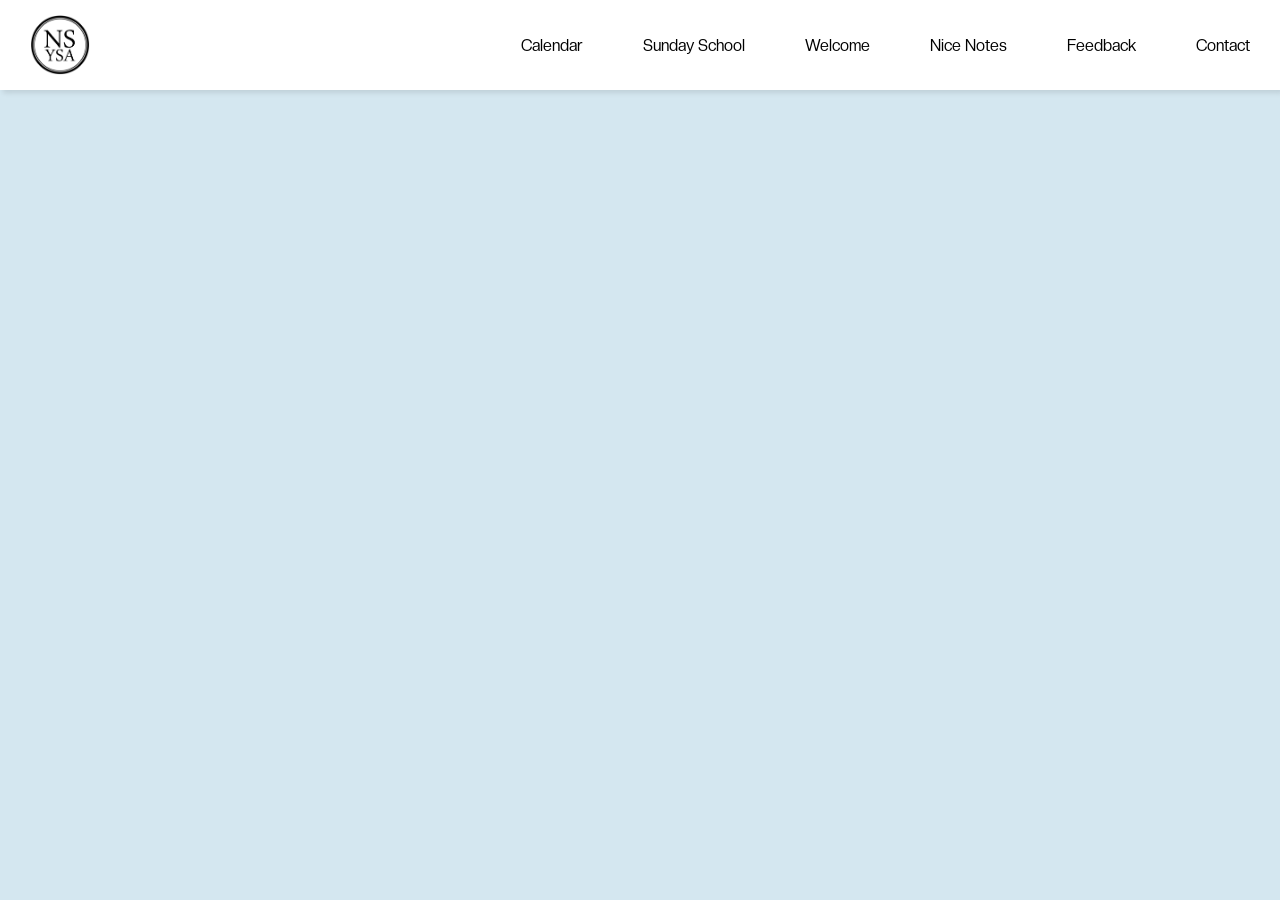
==== calendar.html @ b922e0d9 "New Repo" ====
<html lang="en-US">

<head>

    <link rel="stylesheet" href="style/style.css">



    <title>
        North Star YSA
    </title>
    <!--       Title on the Browser Tab      -->
    <link rel="icon" type="image/png" href="photos/North Star Logo 02.png"> <!--     favicon image     -->
    
</head>

<body class="body">
 <nav>
    <ul>
        <li><a href="index.html"><img src="photos/North Star Logo 02.png" alt="Home" class="nav_icon"></a></li>
        <li class="hideOnMobile"><a href="calendar.html">Calendar</a></li>
        <li class="hideOnMobile"><a href="sunday_school.html">Sunday School</a></li>
        <li class="hideOnMobile"><a href="welcome.html">Welcome</a></li>
        <li class="hideOnMobile"><a href="nice_note.html">Nice Notes</a></li>
        <li class="hideOnMobile"><a href="feedback.html">Feedback</a></li>
        <li class="hideOnMobile"><a href="contact.html">Contact</a></li>
        <li class="hideOnDesktop" onclick=showSidebar()><a href="#"><img class="ham_icon" src="photos/Hamburger Icon Final.png" alt="MENU"></a></li>



    </ul>
    <ul class="sidebar">
        <li><a class="sidebar_logo" href="index.html"><img src="photos/North Star Logo 02.png" alt="Home" class="nav_icon02"></a></li>
        <li><a href="calendar.html">Calendar</a></li>
        <li><a href="sunday_school.html">Sunday School</a></li>
        <li><a href="welcome.html">Welcome</a></li>
        <li><a href="nice_note.html">Nice Notes</a></li>
        <li><a href="feedback.html">Feedback</a></li>
        <li><a href="contact.html">Contact</a></li>
        <li onclick=hideSidebar()><a href="#">Exit Menu</a></li>

    </ul>
 </nav>
 <script>
    function showSidebar(){
        const sidebar = document.querySelector('.sidebar')
        sidebar.style.display = 'flex'
    }
    function hideSidebar(){
        const sidebar = document.querySelector('.sidebar')
        sidebar.style.display = 'none'
    }
 </script>
</body>
---- style/style.css ----
@font-face {
    font-family: 'creato_light';
    src: url(fonts/Creato\ Display/CreatoDisplay-Light.otf);
}

@font-face {
    font-family: 'creato_thin';
    src: url(fonts/Creato\ Display/CreatoDisplay-Thin.otf);
}

@font-face {
    font-family: 'creato_standard';
    src: url(fonts/Creato\ Display/CreatoDisplay-Regular.otf);
}

@font-face {
    font-family: 'creato_bold';
    src: url(fonts/Creato\ Display/CreatoDisplay-Bold.otf);
}


h1 {
    text-align: center; 
    font-family: creato_light, Helvetica, sans-serif; 
    font-size: clamp(3rem, 10vw, 6rem); 
    
    padding: 30px 0 0 0;
}

* {
    margin: 0;
    padding: 0;
}

.nice {
    text-align: center; 
    font-family: creato_thin; 
    margin: 0;
    font-size: 3rem
}

.labels {
    text-align: center; 
    font-family: creato_standard;
}


.name {
    text-align: center;
}

.name_area {
    font-family: creato_standard; 
    font-size: 27px; 
    max-width: 400px; 
    width: 60%;
    padding: 10px;
    border-radius: 10px;
    border-width: 1px;
    border-color: rgb(88, 88, 88);
    border-style: solid;
}

.name_area:focus {
    outline-color: rgb(144, 221, 0);
}

.note {
    text-align: center; 
    padding: 10px 0 0;
    font-family: creato_standard;

}

.note_area {
    width: 90%; 
    font-size: 20px; 
    font-family: creato_standard;
    padding: 10px;
    resize: none;
    margin: 0px auto 40px;
    border-radius: 10px;
    border-width: 1px;
    border-color: rgb(88, 88, 88);

}

.note_area:focus {
    outline-color:  rgb(144, 221, 0);
}

.main {
     background-color: whitesmoke; 
     width: 80%; 
     max-width: 800px; 
     margin: 300px auto; 
     border-radius: 40px;
     box-shadow: 0 20px 30px 10px rgba(0, 0, 0, .3);
     text-align: center;
     padding: 60px 0;
}

.body {
    min-height: 100vh;
    background-color: rgb(212, 231, 240);
    font-family: creato_standard;
}

nav {
    background-color: white;
    box-shadow: 3px 3px 5px rgba(0, 0, 0, .1);
    width: 100%;
}

nav ul {
    width: 100%;
    list-style: none;
    display: flex;
    justify-content: flex-end;
    align-items: center;
}

nav li{
    height: 90px;
}

nav a {
    height: 100%;
    padding: 0 30px;
    text-decoration: none;
    display: flex;
    align-items: center;
    color: black;
}

nav a:hover {
    background-color: rgb(232, 242, 247);
    border-width: 20px;
    box-shadow: inset 0 0 7px 6px white;
    border-radius: 25px;
}

nav a:active {
    background-color: rgb(206, 232, 245);
    border-width: 20px;
    box-shadow: inset 0 0 3px 10px rgb(255, 255, 255);
    border-radius: 25px;
}

nav li:first-child  {
    margin-right: auto;
}

.nav_icon {
    width: 60px;
    height: 60px;
    object-fit: contain;
}

.sidebar {
    position: fixed;
    top: 0;
    right: 0;
    height: 100vh;
    width: 250px;
    z-index: 999;
    background-color: rgba(255, 255, 255, 0.616);
    backdrop-filter: blur(6px);
    box-shadow: -10px 0 10px rgba(0, 0, 0, 0.1);
    display: none;
    flex-direction: column;
    align-items: flex-start;
    justify-content: flex-start;
}

.sidebar li{
    width: 100%;
    height: 60px;
}

.sidebar a{
    width: 100%;
}

.nav_icon02 {
    width: 80px;
    height: 80px;
    object-fit: contain;
}

.sidebar_logo {
    justify-content: center;
    padding: 0;
}

.sidebar li:first-child {
    height: 90px;
    padding: 30px 0 0 0;
}

.ham_icon {
    width: 35px;
    height: 30px;
}

@media(max-width: 950px){
    .hideOnMobile{
        display: none;
    }
}

@media(min-width: 951px){
    .hideOnDesktop{
        display: none;
    }
}
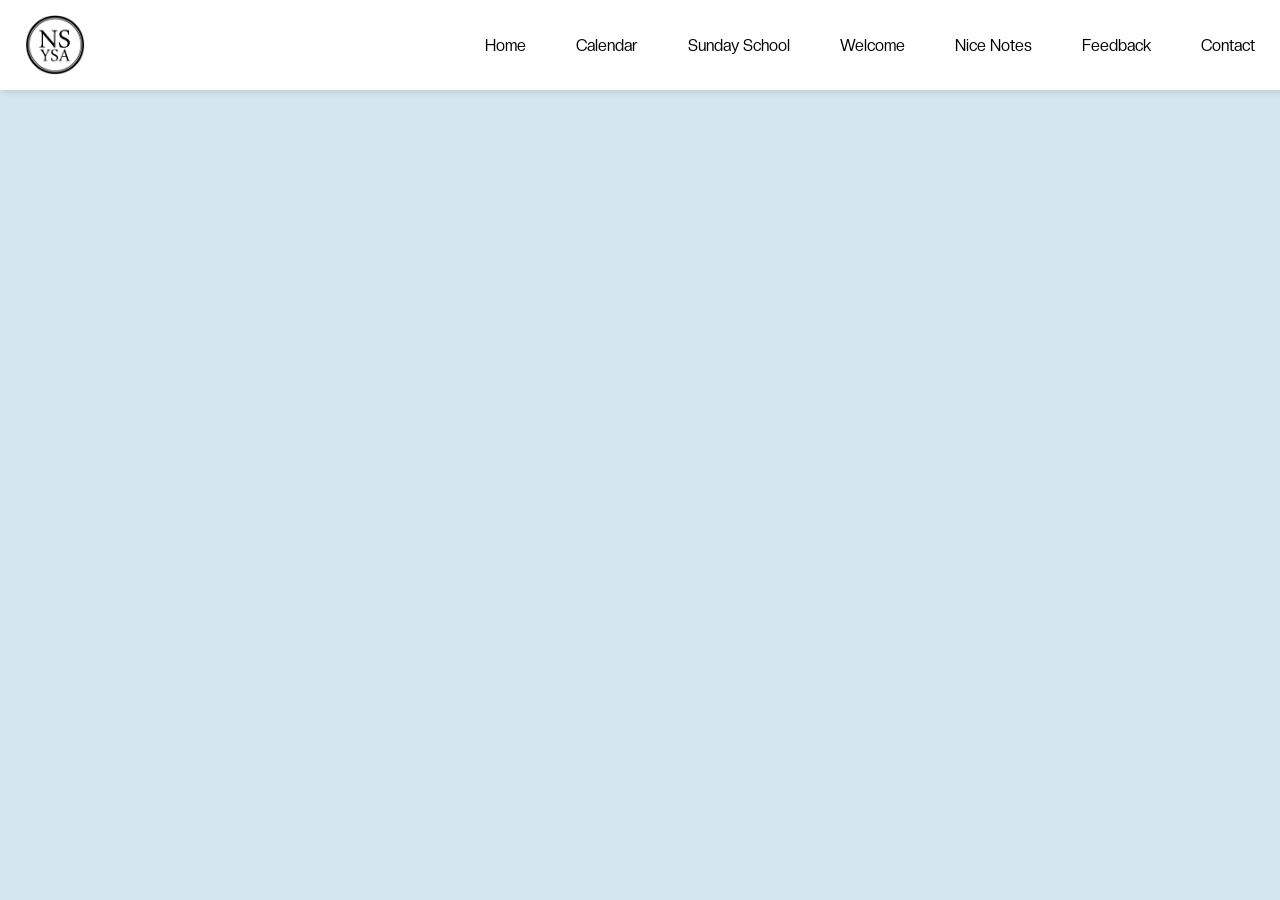
==== commit 7d0d7c0c: "Update Side Menu Widen Side Menu and adjust desktop menu spacing" ====
--- a/calendar.html
+++ b/calendar.html
@@ -18,6 +18,7 @@
  <nav>
     <ul>
         <li><a href="index.html"><img src="photos/North Star Logo 02.png" alt="Home" class="nav_icon"></a></li>
+        <li class="hideOnMobile"><a href="index.html">Home</a></li>
         <li class="hideOnMobile"><a href="calendar.html">Calendar</a></li>
         <li class="hideOnMobile"><a href="sunday_school.html">Sunday School</a></li>
         <li class="hideOnMobile"><a href="welcome.html">Welcome</a></li>
@@ -31,6 +32,7 @@
     </ul>
     <ul class="sidebar">
         <li><a class="sidebar_logo" href="index.html"><img src="photos/North Star Logo 02.png" alt="Home" class="nav_icon02"></a></li>
+        <li><a href="index.html">Home</a></li>
         <li><a href="calendar.html">Calendar</a></li>
         <li><a href="sunday_school.html">Sunday School</a></li>
         <li><a href="welcome.html">Welcome</a></li>
--- a/style/style.css
+++ b/style/style.css
@@ -126,7 +126,7 @@
 
 nav a {
     height: 100%;
-    padding: 0 30px;
+    padding: 0 25px;
     text-decoration: none;
     display: flex;
     align-items: center;
@@ -162,7 +162,8 @@
     top: 0;
     right: 0;
     height: 100vh;
-    width: 250px;
+    width: 700px;
+    max-width: 100vw;
     z-index: 999;
     background-color: rgba(255, 255, 255, 0.616);
     backdrop-filter: blur(6px);
@@ -199,18 +200,27 @@
 }
 
 .ham_icon {
-    width: 35px;
-    height: 30px;
-}
-
-@media(max-width: 950px){
+    width: 70px;
+    height: 60px;
+    padding: 0 20px 0 20px;
+}
+
+@media(max-width: 1000px){
     .hideOnMobile{
         display: none;
     }
-}
-
-@media(min-width: 951px){
+    nav li{
+        height: 180px;
+    }
+    .nav_icon {
+        width: 130px;
+        height: 130px;
+    }
+}
+
+@media(min-width: 1001px){
     .hideOnDesktop{
         display: none;
     }
+    
 }
